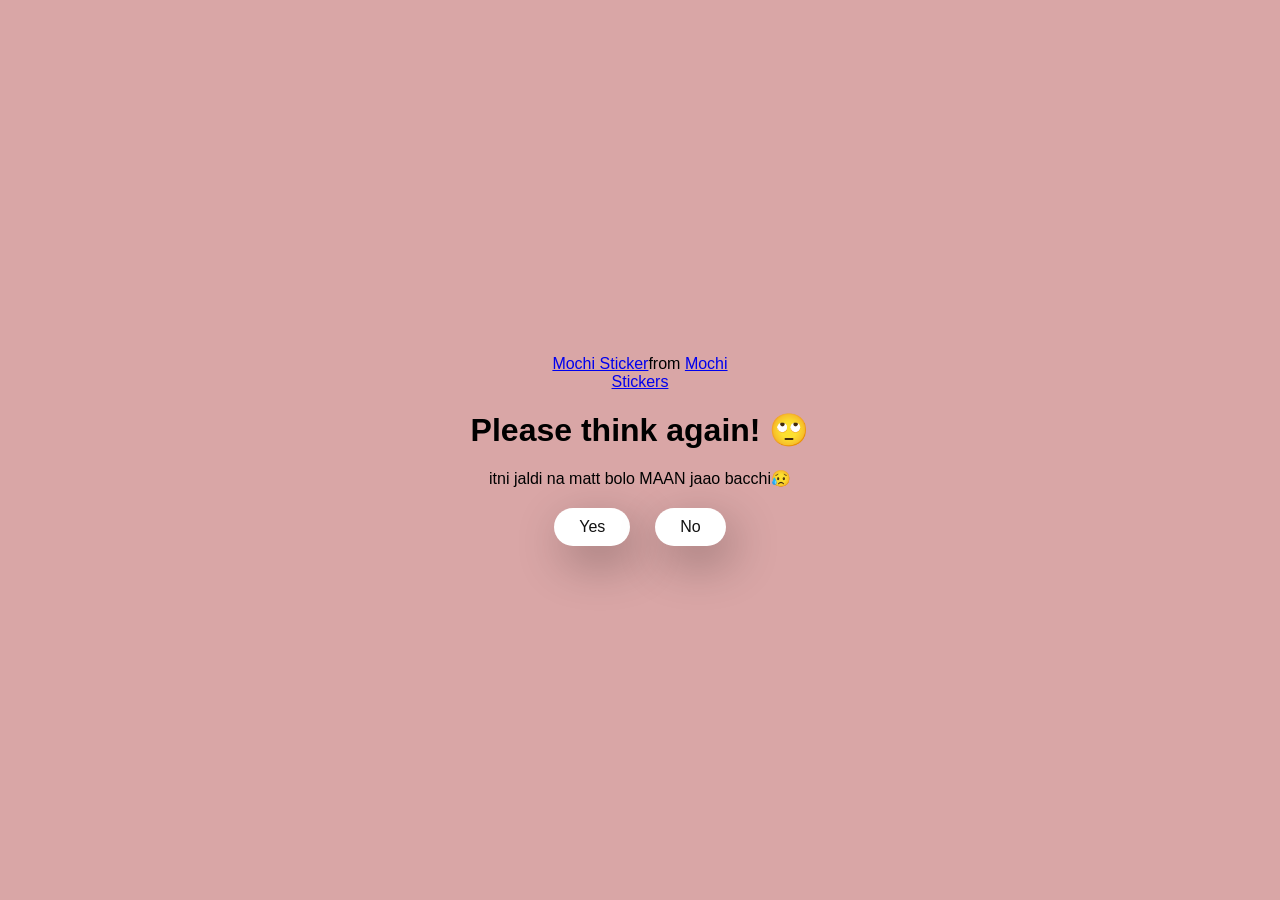
==== no1.html @ d5f513c0 "Update and rename no1 (1).html to no1.html" ====
<!DOCTYPE html>
<html lang="en">

<head>
  <meta charset="UTF-8" />
  <meta name="viewport" content="width=device-width, initial-scale=1.0" />
  <title>Ask Her Out</title>

  <link rel="stylesheet" href="./style (1).css" />
</head>

<body>
  <div class="container">
    <div class="tenor-gif-embed" data-postid="22050818" data-share-method="host" data-aspect-ratio="1"
      data-width="100%">
      <a href="https://tenor.com/view/mochi-gif-22050818">Mochi Sticker</a>from
      <a href="https://tenor.com/search/mochi-stickers">Mochi Stickers</a>
    </div>
    <script type="text/javascript" async src="https://tenor.com/embed.js"></script>
    <h1>Please think again! 🙄</h1>
    <p>itni jaldi na matt bolo MAAN jaao bacchi😥</p>

    <div class="btn">
      <a href="yes.html">Yes</a>
      <a href="no2.html">No</a>
    </div>
  </div>
</body>

</html>
---- style (1).css ----
* {
    margin: 0;
    padding: 0;
    box-sizing: border-box;
    font-family: sans-serif;
  }
  
  body {
    width: 100%;
    min-height: 100vh;
    display: flex;
    justify-content: center;
    align-items: center;
    background-color: #d9a6a6;
  }
  
  .container {
    display: flex;
    flex-direction: column;
    text-align: center;
    align-items: center;
    gap: 20px;
    max-width: 500px;
    margin: 20px;
  }
  
  .container .tenor-gif-embed {
    max-width: 200px;
  }
  
  .container .btn {
    display: flex;
    gap: 25px;
  }
  
  .btn a {
    text-decoration: none;
    color: #111;
    background: #fff;
    padding: 10px 25px;
    border-radius: 66px;
    box-shadow: 0.5rem 1rem 3rem hsl(0, 0%, 0%, 0.3);
  }
  .yes-btn,
.no-btn {
    padding: 12px 28px;
    border-radius: 40px;
    font-size: 18px;
    font-weight: bold;
    transition: 0.3s;
}

.yes-btn {
    background: #ff4081;
    color: white;
}

.yes-btn:hover {
    transform: scale(1.1);
}

.no-btn {
    background: #333;
    color: white;
}
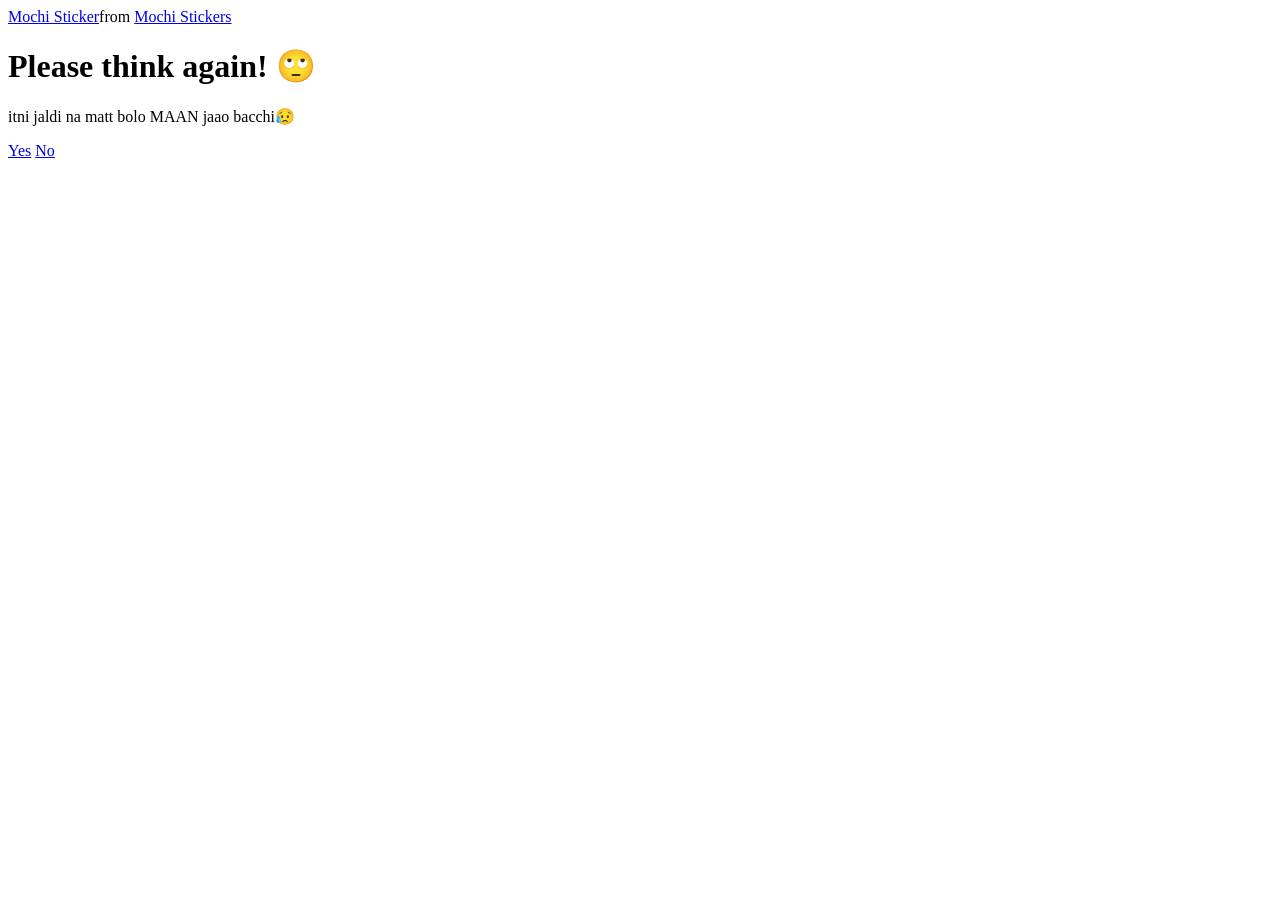
==== commit 4c96f221: "Update no1.html" ====
--- a/no1.html
+++ b/no1.html
@@ -6,7 +6,7 @@
   <meta name="viewport" content="width=device-width, initial-scale=1.0" />
   <title>Ask Her Out</title>
 
-  <link rel="stylesheet" href="./style (1).css" />
+  <link rel="stylesheet" href="./style.css" />
 </head>
 
 <body>
